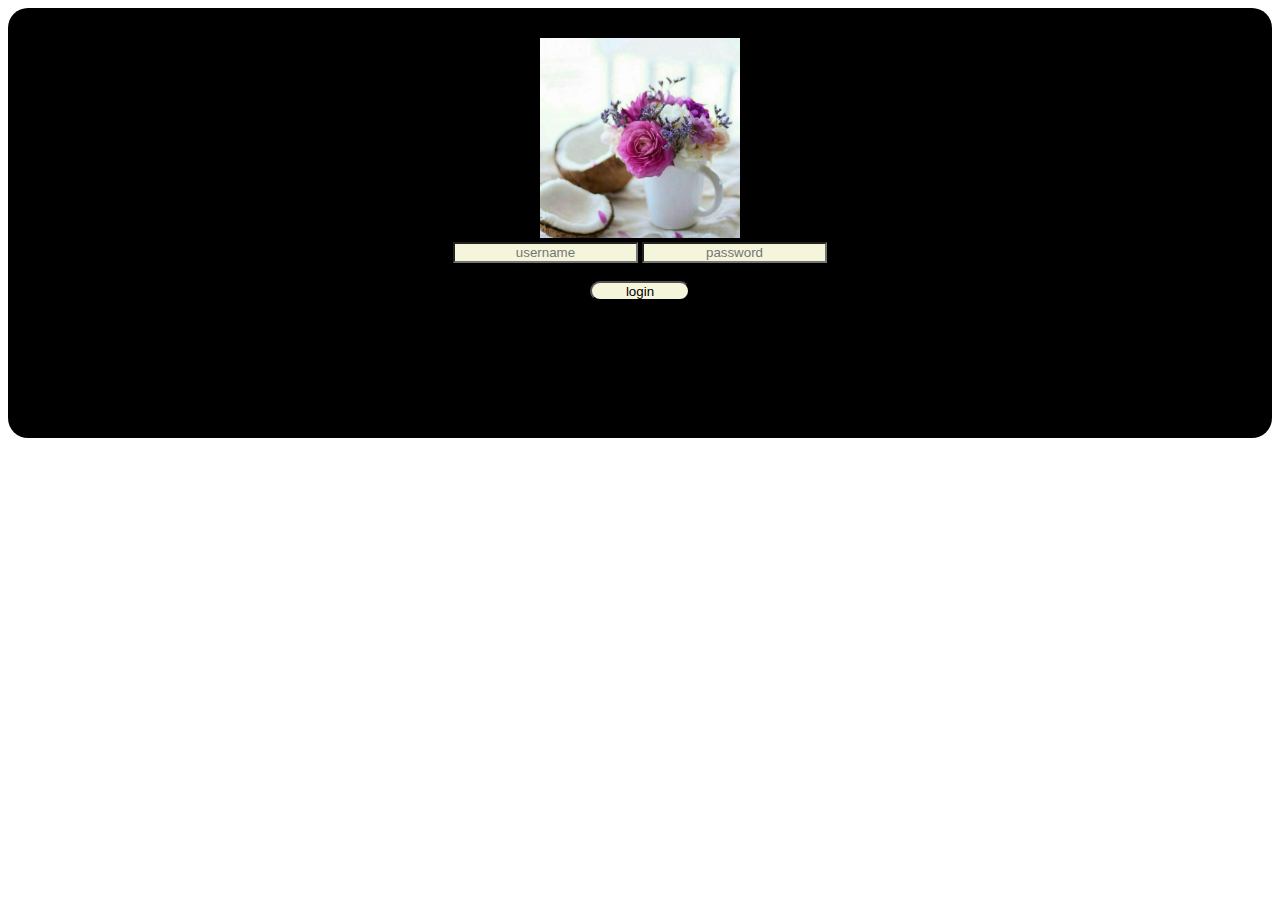
==== login/login.html @ 2d8bb2d3 "add article" ====
<!DOCTYPE html>
<html lang="en">
<head>
    <meta charset="UTF-8">
    <meta name="viewport" content="width=device-width, initial-scale=1.0">
    <title>ورود</title>
    <style>
        .container {
            width: 100%;
            height: 400px;
            background-color: black;
            border-radius: 20px;
            text-align: center;
            padding-top: 30px;
        }
        .container img {
            width: 200px;
            height: 200px;
        }
        .container input{
            background-color: beige;
            text-align: center;
        }
        .submit-btn {
            width: 100px;
            height: 20px;
            background-color: fuchsia;
            border-radius: 10px;
        }
    </style>
</head>
<body>
   <div class="container">
    <img src="/images/IMG_20190829_214435_357.jpg" alt="images">
<form action="" method="post">
    <input type="text" placeholder="username">
    <input type="password" placeholder="password">
    <br>
    <br>
    <input class="submit-btn" type="submit" value="login" />
</form>
   </div> 
</body>
</html>
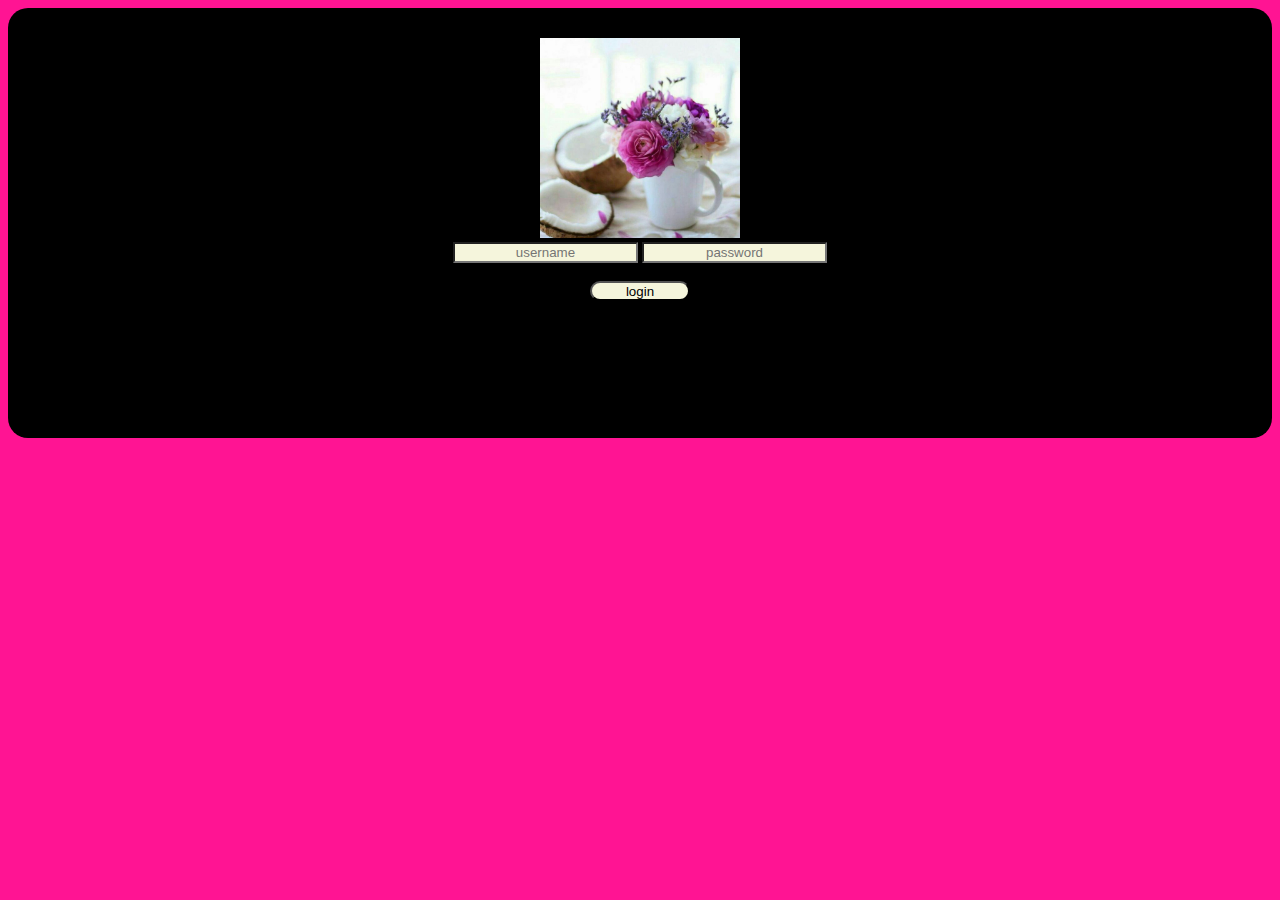
==== commit 1836bfd3: "chang cood" ====
--- a/login/login.html
+++ b/login/login.html
@@ -4,6 +4,7 @@
     <meta charset="UTF-8">
     <meta name="viewport" content="width=device-width, initial-scale=1.0">
     <title>ورود</title>
+    <link rel="stylesheet" href="login.css">
     <style>
         .container {
             width: 100%;
--- a/login/login.css
+++ b/login/login.css
@@ -0,0 +1,2 @@
+a:hover{color: gold;}
+body{background-color: deeppink;}